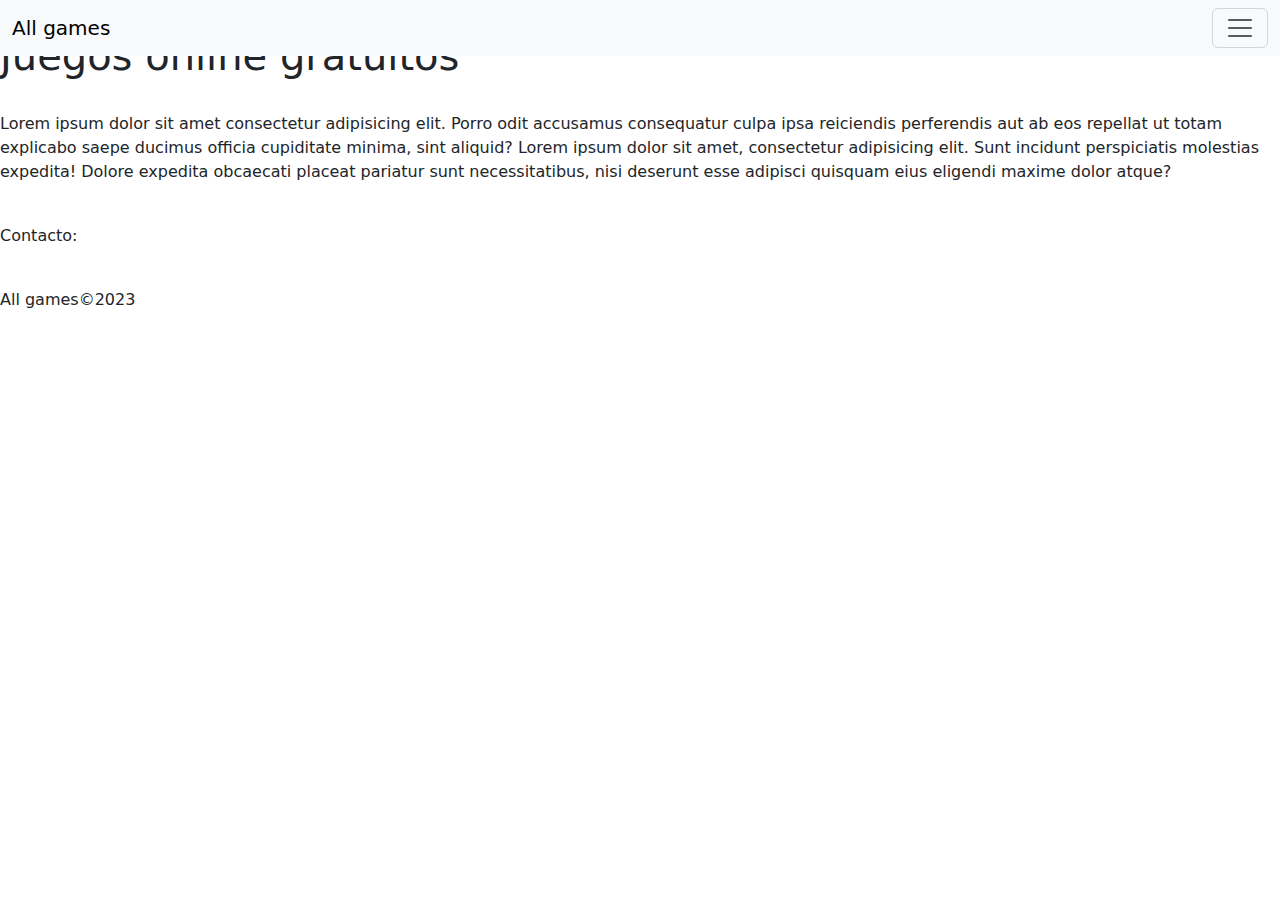
==== bien 2/gratis.html @ e9990ef4 "all games" ====
<!DOCTYPE html>
<html lang="en">

<head>
    <meta charset="UTF-8">
    <meta http-equiv="X-UA-Compatible" content="IE=edge">
    <meta name="viewport"
        content="width=device-width, user-scalable=no, initial-scale=1.0, maximum-scale=1.0, minimum-scale=1.0">
    <link href="https://cdn.jsdelivr.net/npm/bootstrap@5.3.0-alpha3/dist/css/bootstrap.min.css" rel="stylesheet">
    <link href="https://getbootstrap.com/docs/5.3/assets/css/docs.css" rel="stylesheet">
    <script src="https://cdn.jsdelivr.net/npm/bootstrap@5.3.0-alpha3/dist/js/bootstrap.bundle.min.js"></script>
    <title>Allgames</title>
    <link rel="stylesheet" href="C:\Users\agust\Desktop\Nueva carpeta\css.css">
</head>
<header class="p-3 m-0 border-0 bd-example">

    <nav class="navbar bg-body-tertiary fixed-top">
        <div class="container-fluid">
            <a class="navbar-brand" href="#">All games</a>
            <button class="navbar-toggler" type="button" data-bs-toggle="offcanvas" data-bs-target="#offcanvasNavbar"
                aria-controls="offcanvasNavbar" aria-label="Toggle navigation">
                <span class="navbar-toggler-icon"></span>
            </button>
            <div class="offcanvas offcanvas-end" tabindex="-1" id="offcanvasNavbar"
                aria-labelledby="offcanvasNavbarLabel">
                <div class="offcanvas-header">
                    <h5 class="offcanvas-title" id="offcanvasNavbarLabel">All games</h5>
                    <button type="button" class="btn-close" data-bs-dismiss="offcanvas" aria-label="Close"></button>
                </div>
                <div class="offcanvas-body">
                    <ul class="navbar-nav justify-content-end flex-grow-1 pe-3">
                        <li class="nav-item">
                            <a class="nav-link active" aria-current="page"
                                href="">Home</a>
                        </li>
                        <li class="nav-item">
                            <a class="nav-link" href="" target="_blank">Wallpapers</a>
                        <li class="nav-item">
                        <li class="nav-item">
                            <a class="nav-link" href="file:///C:/Users/agust/Desktop/Nueva%20carpeta/bien%202/gratis.html">Juegos online gratuitos</a>
                        </li>
                        <li class="nav-item">
                            <a class="nav-link" href="" target="_blank">Lanzamientos</a>
                        <li class="nav-item">
                        <li class="nav-item dropdown">
                            <a class="nav-link dropdown-toggle" href="#" role="button" data-bs-toggle="dropdown"
                                aria-expanded="false">
                                Nosotros
                            </a>
                            <ul class="dropdown-menu">
                                <li><a class="dropdown-item" href="#">Contacto</a></li>
                                <li><a class="dropdown-item" href="#">Acerca de nosotros</a></li>
                                <li>
                                    <hr class="dropdown-divider">
                                </li>
                            </ul>
                        </li>
                    </ul>
                    <form class="d-flex mt-3" role="search">
                        <input class="form-control me-2" type="search" placeholder="Search" aria-label="Search">
                        <button class="btn btn-outline-success" type="submit">Search</button>
                    </form>
                </div>
            </div>
        </div>
    </nav>
</header>

<body>

    <h1> Juegos online gratuitos </h1>
    <br>
    <p>
        Lorem ipsum dolor sit amet consectetur adipisicing elit. Porro odit accusamus consequatur culpa ipsa
        reiciendis
        perferendis aut ab eos repellat ut totam explicabo saepe ducimus officia cupiditate minima, sint aliquid?
        Lorem
        ipsum dolor sit amet, consectetur adipisicing elit. Sunt incidunt perspiciatis molestias expedita! Dolore
        expedita obcaecati placeat pariatur sunt necessitatibus, nisi deserunt esse adipisci quisquam eius eligendi
        maxime dolor atque?
    </p>
    <div id="juegos">
        <img src="Fortnite.jpeg" alt=""><a href=""></a>
        <img src="valorant.jpg" alt=""><a href=""></a>
        <img src="rocketleague.jpg" alt=""><a href=""></a>
        <img src="overwach2.jpg" alt=""><a href=""></a>
        <img src="Warframe.jpg" alt=""><a href=""></a>
        <img src="warzone.jpg" alt=""><a href=""></a>
        <img src="apex.jpg" alt=""><a href=""></a>
        <img src="lol.jpg" alt=""><a href=""></a>
        <img src="pubg.jpg" alt=""><a href=""></a>
        <img src="Brawlhalla.jpg" alt=""><a href=""></a>
    </div>



</body>
<div class="contacto">
    <p>Contacto:</p>
    <a href="mailto:agustintrejo250@gmail.com" target="_blank"><img src="google.svg" alt=""></a>
    <a href="https://wa.me/5492267516201" target="_blank"><img src="whatsapp.svg" alt=""></a>
    <a href="https://www.facebook.com/agustin.trejo.9" target="_blank"><img src="facebook.svg" alt=""></a>
    <a href="https://www.linkedin.com/in/agustin-trejo-2a4505271/"><img src="linkedin.svg" alt=""></a>
    <p>All games&#169;2023</p>
</div>

</html>
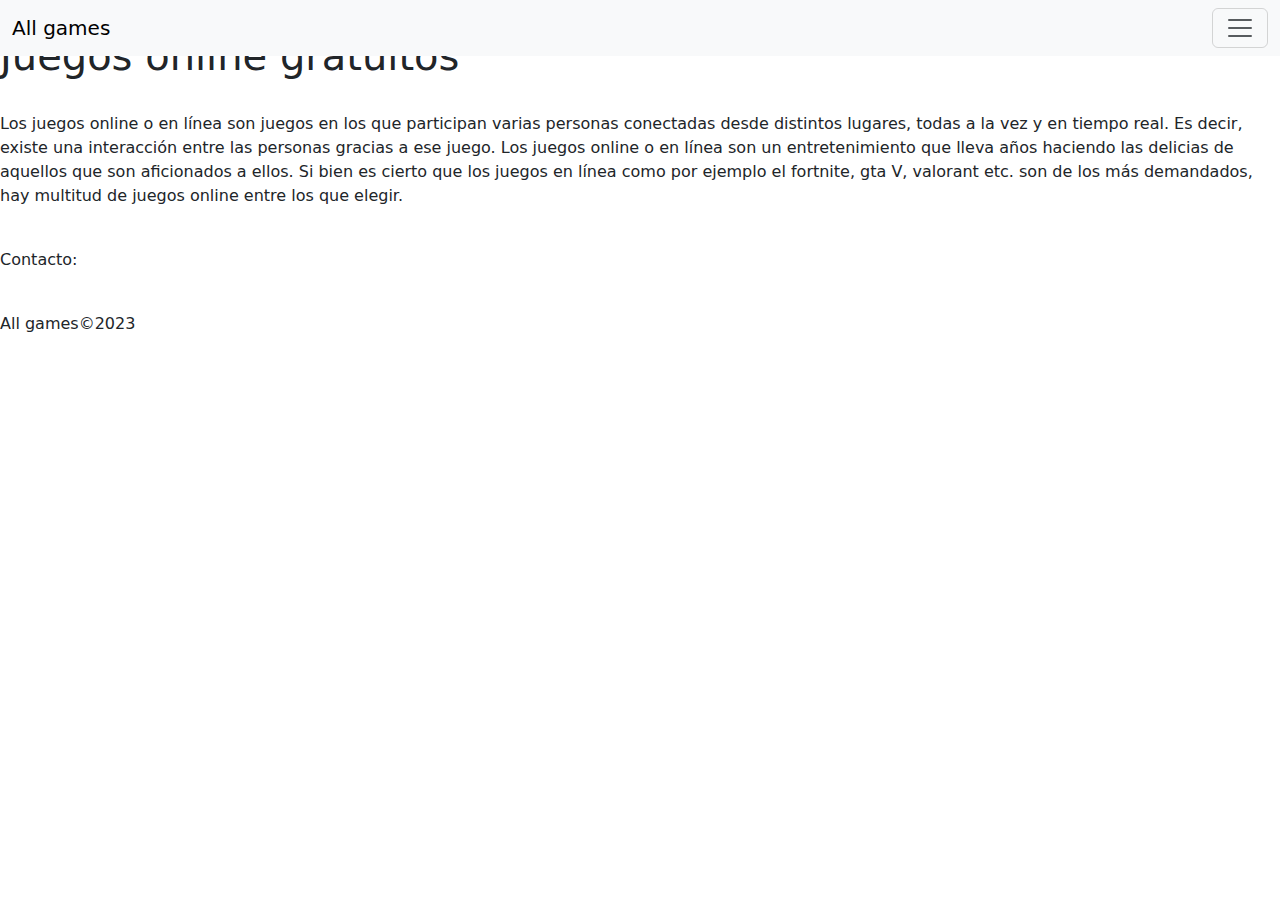
==== commit 2e1bdd69: "all games" ====
--- a/bien 2/gratis.html
+++ b/bien 2/gratis.html
@@ -10,13 +10,13 @@
     <link href="https://getbootstrap.com/docs/5.3/assets/css/docs.css" rel="stylesheet">
     <script src="https://cdn.jsdelivr.net/npm/bootstrap@5.3.0-alpha3/dist/js/bootstrap.bundle.min.js"></script>
     <title>Allgames</title>
-    <link rel="stylesheet" href="C:\Users\agust\Desktop\Nueva carpeta\css.css">
+    <link rel="stylesheet" href="css.css">
 </head>
 <header class="p-3 m-0 border-0 bd-example">
 
     <nav class="navbar bg-body-tertiary fixed-top">
         <div class="container-fluid">
-            <a class="navbar-brand" href="#">All games</a>
+            <a class="navbar-brand" href="https://reempax.github.io/Allgames/">All games</a>
             <button class="navbar-toggler" type="button" data-bs-toggle="offcanvas" data-bs-target="#offcanvasNavbar"
                 aria-controls="offcanvasNavbar" aria-label="Toggle navigation">
                 <span class="navbar-toggler-icon"></span>
@@ -31,7 +31,7 @@
                     <ul class="navbar-nav justify-content-end flex-grow-1 pe-3">
                         <li class="nav-item">
                             <a class="nav-link active" aria-current="page"
-                                href="">Home</a>
+                                href="https://reempax.github.io/Allgames/">Home</a>
                         </li>
                         <li class="nav-item">
                             <a class="nav-link" href="" target="_blank">Wallpapers</a>
@@ -71,13 +71,7 @@
     <h1> Juegos online gratuitos </h1>
     <br>
     <p>
-        Lorem ipsum dolor sit amet consectetur adipisicing elit. Porro odit accusamus consequatur culpa ipsa
-        reiciendis
-        perferendis aut ab eos repellat ut totam explicabo saepe ducimus officia cupiditate minima, sint aliquid?
-        Lorem
-        ipsum dolor sit amet, consectetur adipisicing elit. Sunt incidunt perspiciatis molestias expedita! Dolore
-        expedita obcaecati placeat pariatur sunt necessitatibus, nisi deserunt esse adipisci quisquam eius eligendi
-        maxime dolor atque?
+        Los juegos online o en línea son juegos en los que participan varias personas conectadas desde distintos lugares, todas a la vez y en tiempo real. Es decir, existe una interacción entre las personas gracias a ese juego. Los juegos online o en línea son un entretenimiento que lleva años haciendo las delicias de aquellos que son aficionados a ellos. Si bien es cierto que los juegos en línea como por ejemplo el fortnite, gta V, valorant etc. son de los más demandados, hay multitud de juegos online entre los que elegir.
     </p>
     <div id="juegos">
         <img src="Fortnite.jpeg" alt=""><a href=""></a>
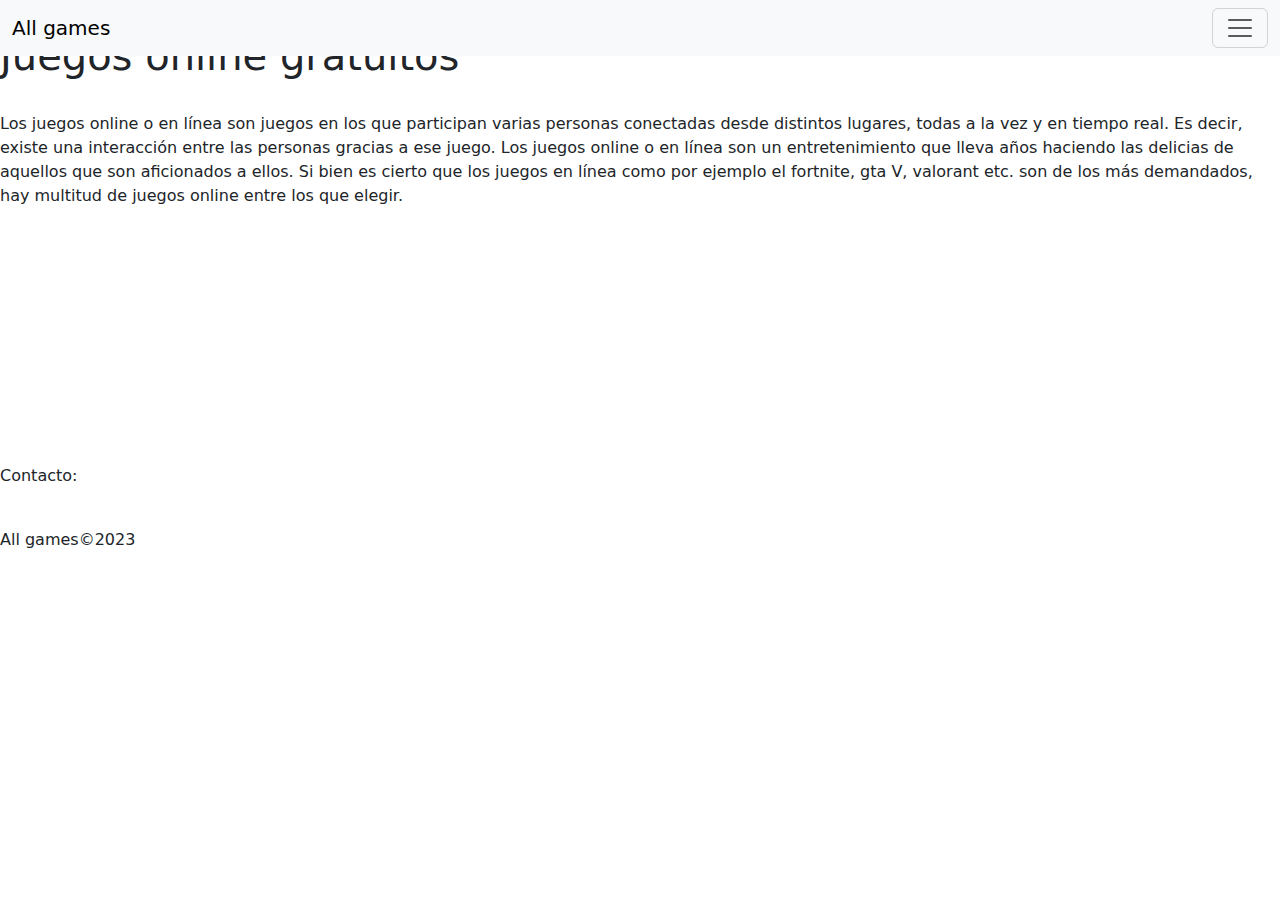
==== commit 2903aa2f: "all games" ====
--- a/bien 2/gratis.html
+++ b/bien 2/gratis.html
@@ -10,7 +10,7 @@
     <link href="https://getbootstrap.com/docs/5.3/assets/css/docs.css" rel="stylesheet">
     <script src="https://cdn.jsdelivr.net/npm/bootstrap@5.3.0-alpha3/dist/js/bootstrap.bundle.min.js"></script>
     <title>Allgames</title>
-    <link rel="stylesheet" href="css.css">
+    <link rel="stylesheet" href="C:\Users\agust\Desktop\Nueva carpeta\css.css">
 </head>
 <header class="p-3 m-0 border-0 bd-example">
 
@@ -37,7 +37,9 @@
                             <a class="nav-link" href="" target="_blank">Wallpapers</a>
                         <li class="nav-item">
                         <li class="nav-item">
-                            <a class="nav-link" href="file:///C:/Users/agust/Desktop/Nueva%20carpeta/bien%202/gratis.html">Juegos online gratuitos</a>
+                            <a class="nav-link"
+                                href="file:///C:/Users/agust/Desktop/Nueva%20carpeta/bien%202/gratis.html">Juegos online
+                                gratuitos</a>
                         </li>
                         <li class="nav-item">
                             <a class="nav-link" href="" target="_blank">Lanzamientos</a>
@@ -71,19 +73,23 @@
     <h1> Juegos online gratuitos </h1>
     <br>
     <p>
-        Los juegos online o en línea son juegos en los que participan varias personas conectadas desde distintos lugares, todas a la vez y en tiempo real. Es decir, existe una interacción entre las personas gracias a ese juego. Los juegos online o en línea son un entretenimiento que lleva años haciendo las delicias de aquellos que son aficionados a ellos. Si bien es cierto que los juegos en línea como por ejemplo el fortnite, gta V, valorant etc. son de los más demandados, hay multitud de juegos online entre los que elegir.
+        Los juegos online o en línea son juegos en los que participan varias personas conectadas desde distintos
+        lugares, todas a la vez y en tiempo real. Es decir, existe una interacción entre las personas gracias a ese
+        juego. Los juegos online o en línea son un entretenimiento que lleva años haciendo las delicias de aquellos que
+        son aficionados a ellos. Si bien es cierto que los juegos en línea como por ejemplo el fortnite, gta V, valorant
+        etc. son de los más demandados, hay multitud de juegos online entre los que elegir.
     </p>
     <div id="juegos">
-        <img src="Fortnite.jpeg" alt=""><a href=""></a>
-        <img src="valorant.jpg" alt=""><a href=""></a>
-        <img src="rocketleague.jpg" alt=""><a href=""></a>
-        <img src="overwach2.jpg" alt=""><a href=""></a>
-        <img src="Warframe.jpg" alt=""><a href=""></a>
-        <img src="warzone.jpg" alt=""><a href=""></a>
-        <img src="apex.jpg" alt=""><a href=""></a>
-        <img src="lol.jpg" alt=""><a href=""></a>
-        <img src="pubg.jpg" alt=""><a href=""></a>
-        <img src="Brawlhalla.jpg" alt=""><a href=""></a>
+        <li><img src="Fortnite.jpeg" alt=""><a href=""></a></li>
+        <li><img src="valorant.jpg" alt=""><a href=""></a></li>
+        <li><img src="rocketleague.jpg" alt=""><a href=""></a></li>
+        <li><img src="overwach2.jpg" alt=""><a href=""></a></li>
+        <li><img src="Warframe.jpg" alt=""><a href=""></a></li>
+        <li><img src="warzone.jpg" alt=""><a href=""></a></li>
+        <li><img src="apex.jpg" alt=""><a href=""></a></li>
+        <li><img src="lol.jpg" alt=""><a href=""></a></li>
+        <li><img src="pubg.jpg" alt=""><a href=""></a></li>
+        <li><img src="Brawlhalla.jpg" alt=""><a href=""></a></li>
     </div>
 
 
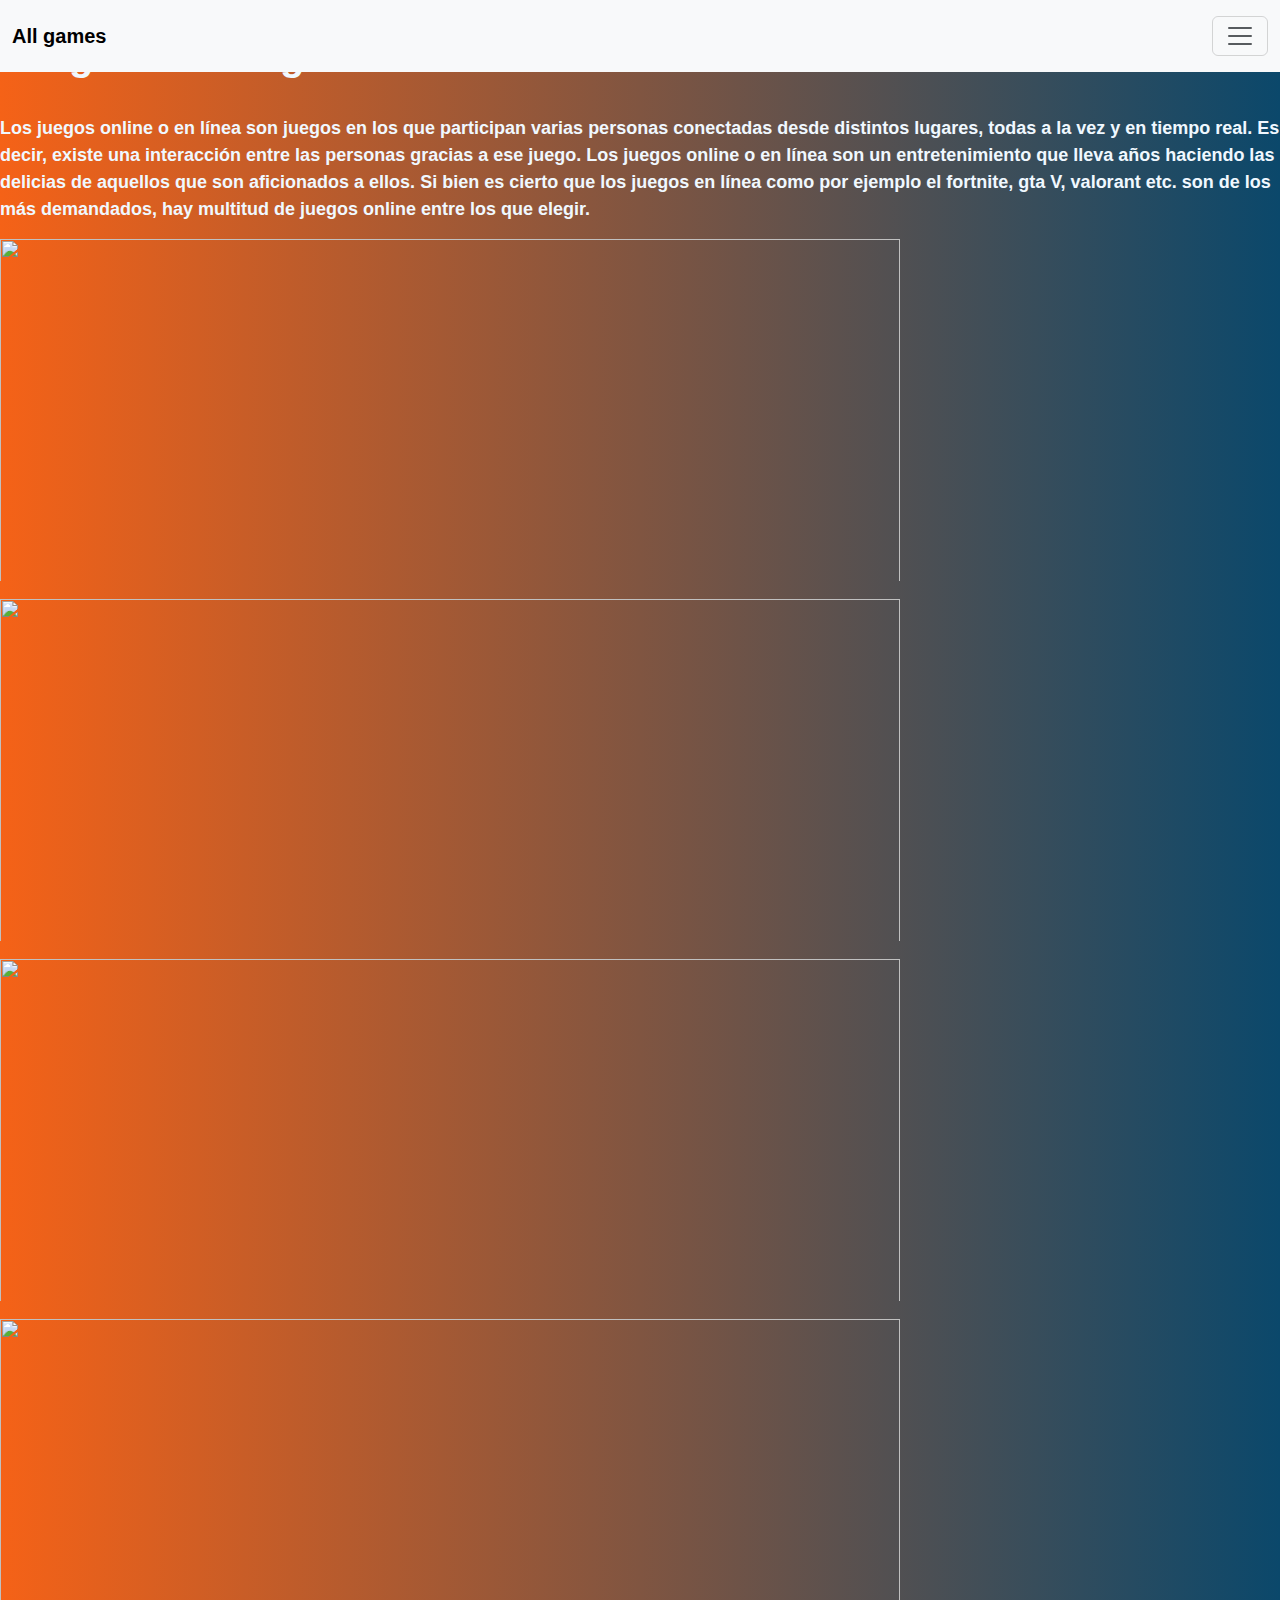
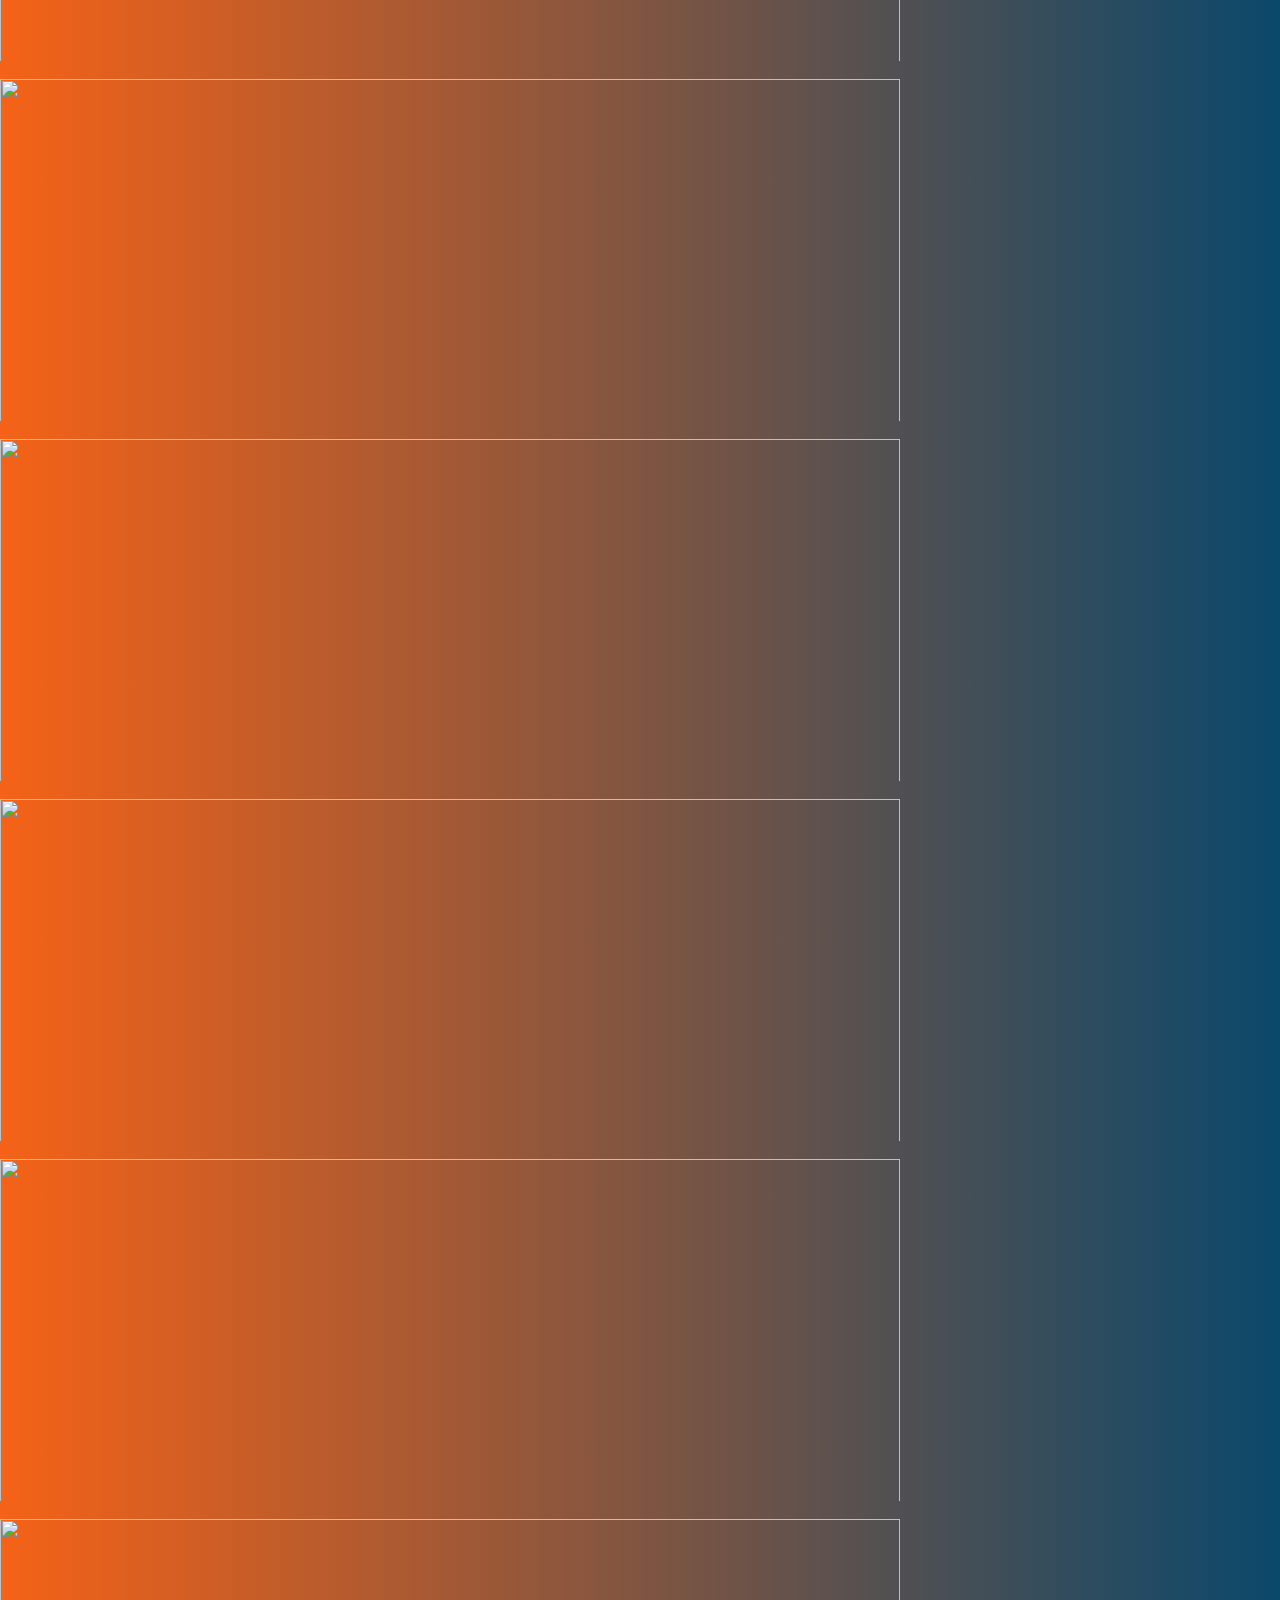
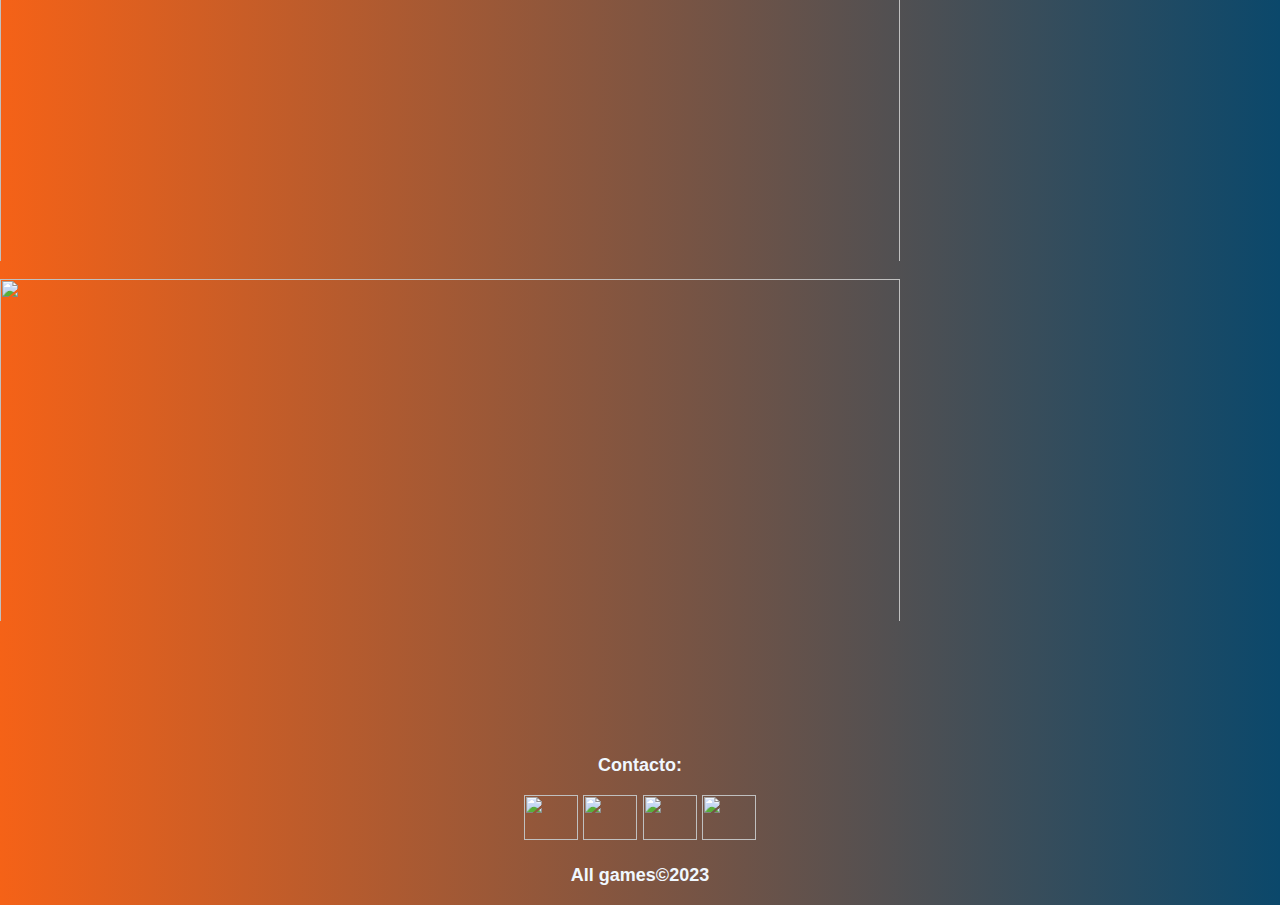
==== commit c7b81e49: "all games" ====
--- a/bien 2/gratis.html
+++ b/bien 2/gratis.html
@@ -10,7 +10,7 @@
     <link href="https://getbootstrap.com/docs/5.3/assets/css/docs.css" rel="stylesheet">
     <script src="https://cdn.jsdelivr.net/npm/bootstrap@5.3.0-alpha3/dist/js/bootstrap.bundle.min.js"></script>
     <title>Allgames</title>
-    <link rel="stylesheet" href="C:\Users\agust\Desktop\Nueva carpeta\css.css">
+    <link rel="stylesheet" href="juegosGratis.css">
 </head>
 <header class="p-3 m-0 border-0 bd-example">
 
--- a/bien 2/juegosGratis.css
+++ b/bien 2/juegosGratis.css
@@ -0,0 +1,128 @@
+.navbar {
+    height: 4em;
+}
+
+#presentacion img {
+    height: 30em;
+    width: 100%;
+    margin-top: -2.7em;
+    font-family: Arial, Helvetica, sans-serif;
+    font-size: large;
+    font-weight: bold;
+}
+
+body {
+    background: #0B486B;
+    background: -webkit-linear-gradient(to right, #F56217, #0B486B);
+    background: linear-gradient(to right, #F56217, #0B486B);
+    color: aliceblue;
+    font-family: Arial, Helvetica, sans-serif;
+    font-size: large;
+    font-weight: bold;
+    background-repeat: no-repeat;
+    background-position: center center;
+}
+
+h1 {
+    font-family: Arial, Helvetica, sans-serif;
+    font-weight: bold;
+}
+
+h2 {
+    font-family: Arial, Helvetica, sans-serif;
+    font-weight: bold;
+
+}
+
+#cajas {
+    display: grid;
+    grid-template-columns: repeat(3, 1fr);
+    grid-auto-rows: 0.625em, auto;
+    cursor: pointer;
+}
+
+#cajas img {
+    height: 13em;
+    width: 21em;
+    border-radius: 0 40px 0 40px;
+    padding: 0.9375em 0.3125em 0.9375em 0.3125em;
+}
+
+#juegos img {
+    width: 50em;
+    height: 20em;
+    padding-bottom: 1em;
+    transition-property: width;
+    transition-duration: 2s;
+    transition-delay: 0.3s;
+}
+#juegos li{
+    list-style-type: none;
+}
+
+.contacto {
+    text-align: center;
+    padding-top: 5em;
+}
+
+.contacto p {
+    padding-top: 1.25em;
+    font-size: large;
+    font-weight: bold;
+    text-align: center;
+}
+
+.contacto a img {
+    font-family: Arial, Helvetica, sans-serif;
+    color: black;
+    height: 2.5em;
+    width: 3em;
+
+}
+
+@media(max-width:1140px) {
+    #cajas {
+            display: grid;
+            grid-template-columns: repeat(2, 1fr);
+            grid-auto-rows: 0.625em, auto;
+    }
+}
+
+
+@media(max-width:748px) {
+    #cajas {
+            display: grid;
+            grid-template-columns: repeat(1, 1fr);
+            grid-auto-rows: 0.625em, auto;
+    }
+
+    #presentacion img {
+            height: 11em;
+            width: 100%;
+            margin-top: -2.7em;
+            font-family: Arial, Helvetica, sans-serif;
+            font-size: large;
+            font-weight: bold;
+    }
+}
+
+.video-contenedor {
+    position: relative;
+    padding-bottom: 70%;
+    padding-top: 0px;
+    height: 0;
+    overflow: hidden;
+}
+
+.video-contenedor iframe {
+    position: absolute;
+    top: 0;
+    left: 0;
+    width: 90%;
+    height: 90%;
+}
+
+/*el otro html*/
+#juegos img:hover {
+    width: 60em;
+}